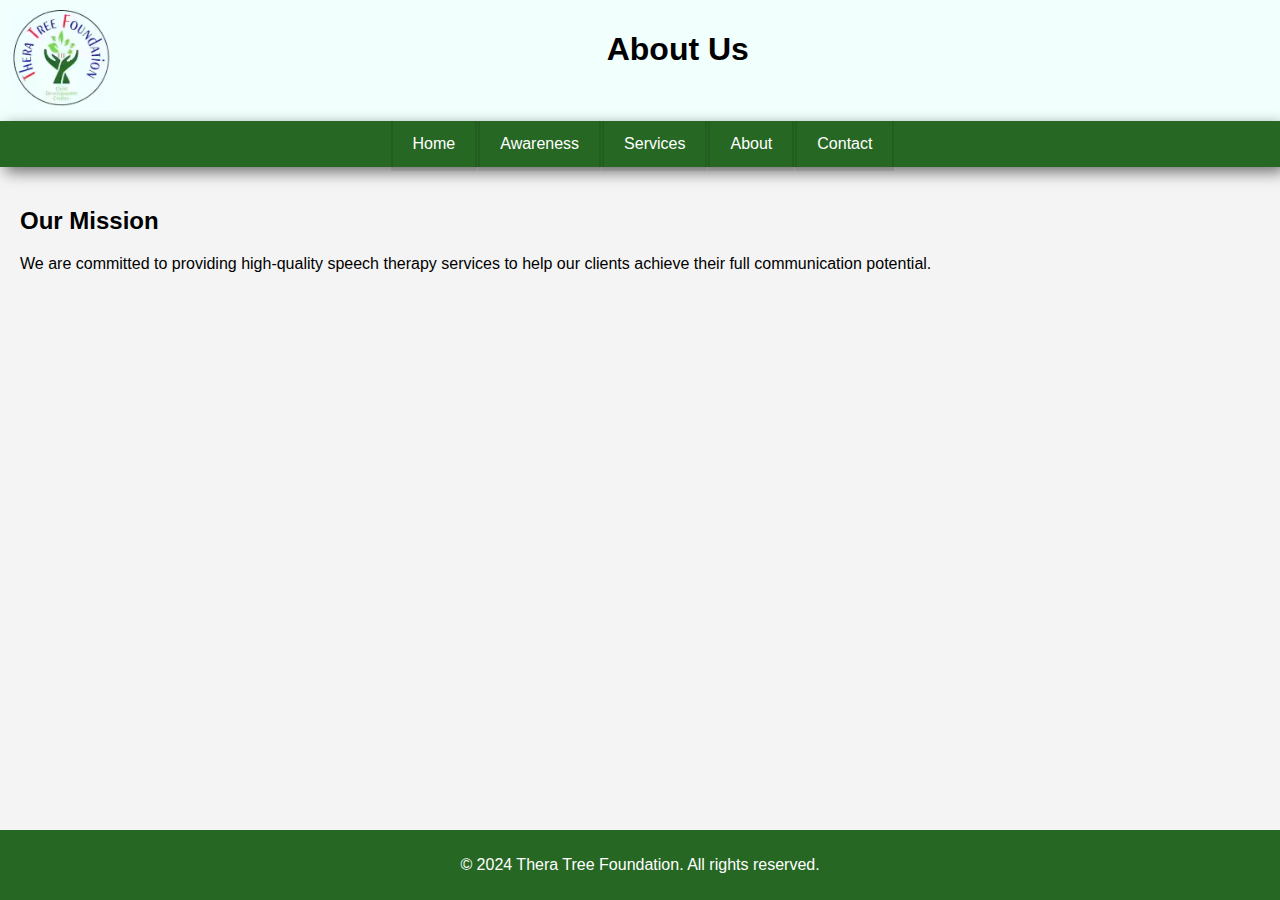
==== about.html @ 49c817ee "first commit" ====
<!DOCTYPE html>
<html lang="en">

<head>
    <meta charset="UTF-8">
    <meta name="viewport" content="width=device-width, initial-scale=1.0">
    <title>Thera Tree Foundation - About Us</title>
    <link rel="stylesheet" href="styles.css">
    <style>
        /* Add your CSS styles here */
    </style>
</head>

<body>
    <header>
        <img src="/logo.avif" alt="Description of the image">
        <h1>About Us</h1>
    </header>

    <nav>
        <a href="index.html">Home</a>
        <a href="awareness.html">Awareness</a>
        <a href="services.html">Services</a>
        <a href="about.html">About</a>
        <a href="contact.html">Contact</a>
    </nav>

    <div class="container">
        <section class="about">
            <h2>Our Mission</h2>
            <p>We are committed to providing high-quality speech therapy services to help our clients achieve their full communication potential.</p>
        </section>
    </div>

    <footer>
        <p>&copy; 2024 Thera Tree Foundation. All rights reserved.</p>
    </footer>
</body>

</html>
---- styles.css ----
/* General Styles */
body {
    font-family: sans-serif;
    margin: 0;
    padding: 0;
    background-color: #f4f4f4;
}

header {
    display: flex;
    background-color: #f1fffd;
    padding: 10px;
    text-align: center;
    img {
        width: 8%;
        height: 8%;
    }
    h1 {
        width: 90%;
        b {
            color: red;
        }
    }
}

nav {
    display: flex;
    justify-content: center;
    background-color: #276724;
    box-shadow: 5px 5px 15px rgb(0 0 0 / 55%);
}

nav a {
    box-shadow: 0px 2px 0px 2px rgb(0 0 0 / 8%);
    color: white;
    padding: 14px 20px;
    text-decoration: none;
    /* text-transform: uppercase; */
    margin-left: 5px;
}

nav a:hover {
    background-color: #7dc855;
}

.container {
    padding: 20px;
}

h1, h2 {
    color: 211f8d;
}

footer {
    background-color: #276724;
    color: white;
    text-align: center;
    padding: 10px 0;
    position: fixed;
    bottom: 0;
    width: 100%;
    max-height: 50px;
}

/* About Section */
.about {
    margin-bottom: 40px;
}

/* Services Section */
.services ul {
    list-style-type: none;
    padding: 0;
}

.services li {
    background-color: #e3e3e3;
    margin: 10px 0;
    padding: 10px;
    border-radius: 5px;
}

/* Contact Section */
.contact form {
    display: flex;
    flex-direction: column;
    width: 100%;
    max-width: 400px;
    margin: 0 auto;
}

.contact form input,
.contact form textarea {
    padding: 10px;
    margin: 10px 0;
    border: 1px solid #ccc;
    border-radius: 5px;
}

.contact form input[type="submit"] {
    background-color: #276724;
    color: white;
    border: none;
    cursor: pointer;
}

.contact form input[type="submit"]:hover {
    background-color: #7dc855;
}

/* Responsive Styles */
@media (max-width: 768px) {
    body {
        font-size: 15px;
    }
    nav {
        padding: 0.5rem;
    }

    nav a {
        padding: 0.5rem;
        display: block;
    }
    
    .container {
        padding: 1rem;
    }

    header h1 {
        font-size: 1.5rem;
    }
}

@media (max-width: 480px) {
    header img {
        width: 20%;
    }

    nav a {
        padding: 0.25rem;
    }

    .container {
        padding: 0.5rem;
    }
}
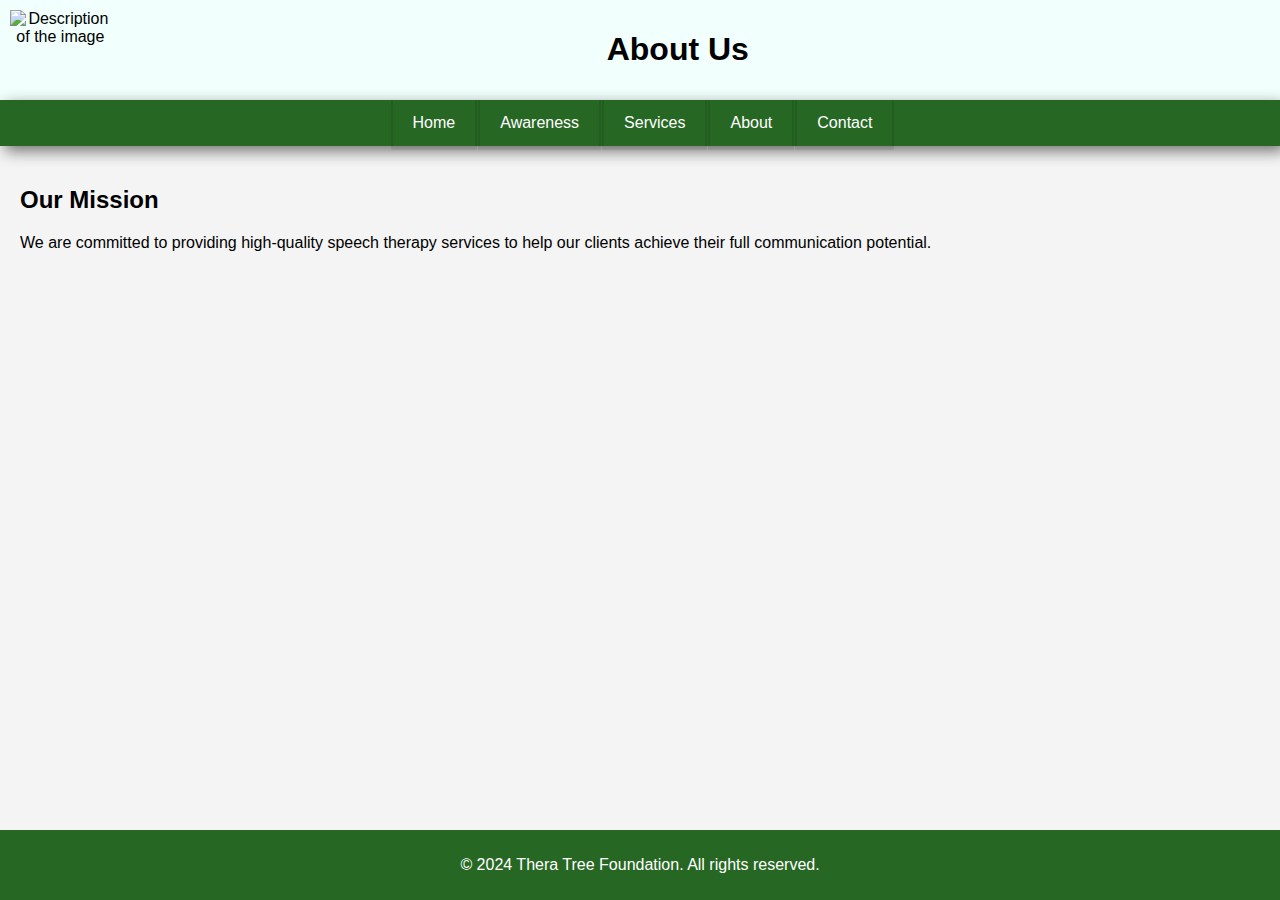
==== commit a9fa8a95: "change logo path" ====
--- a/about.html
+++ b/about.html
@@ -13,7 +13,7 @@
 
 <body>
     <header>
-        <img src="/logo.avif" alt="Description of the image">
+        <img src="https://raw.githubusercontent.com/aqbalahmad/ttf-website/main/logo.avif" alt="Description of the image">
         <h1>About Us</h1>
     </header>
 
